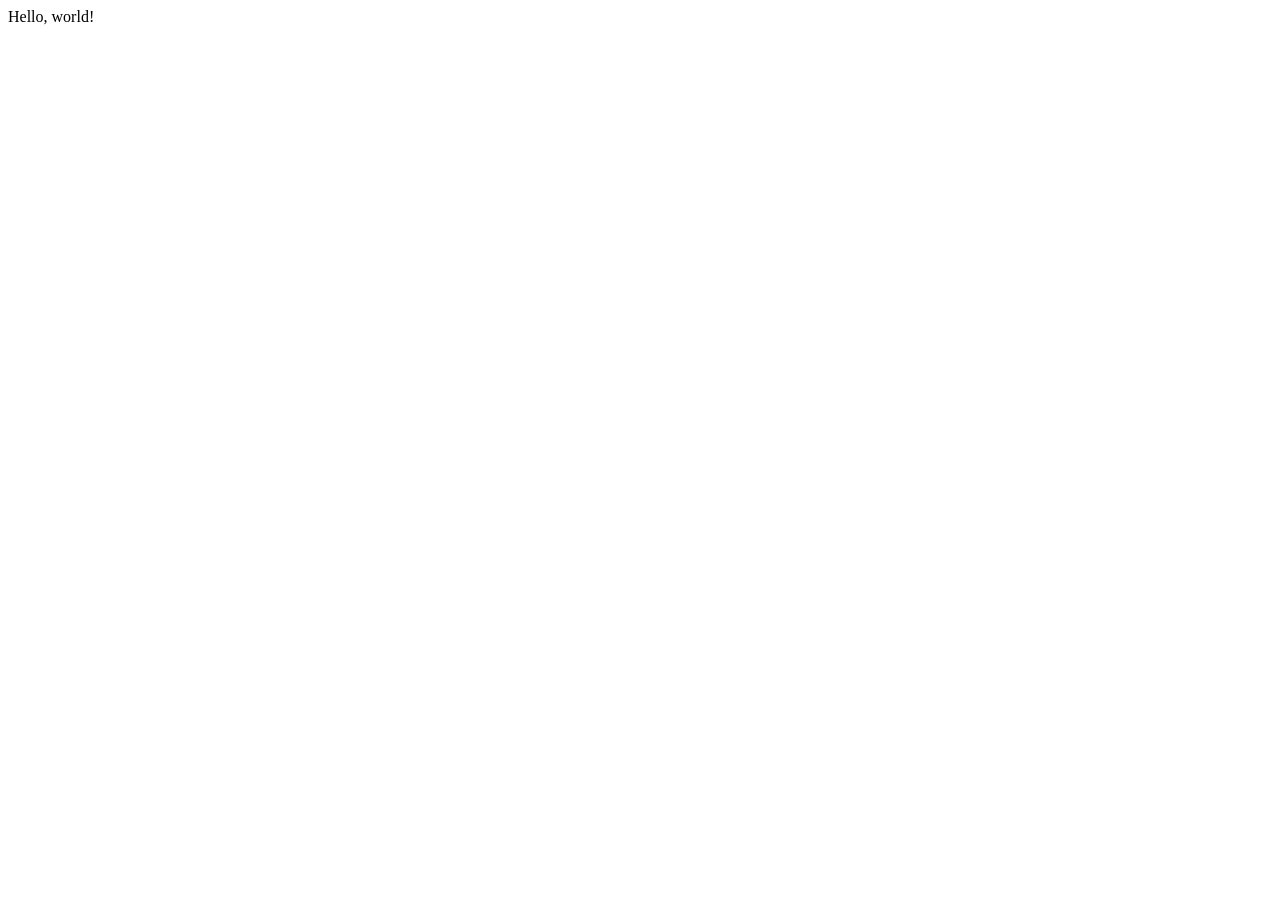
==== index.html @ efb74d0d "Added index.html" ====
<!doctype html>
<html lang="ja">
<head>
  <meta charset="utf-8">
  <meta name="viewport" content="width=device-width, initial-scale=1">
  <title>index</title>
</head>
<body>
  Hello, world!
</body>
</html>
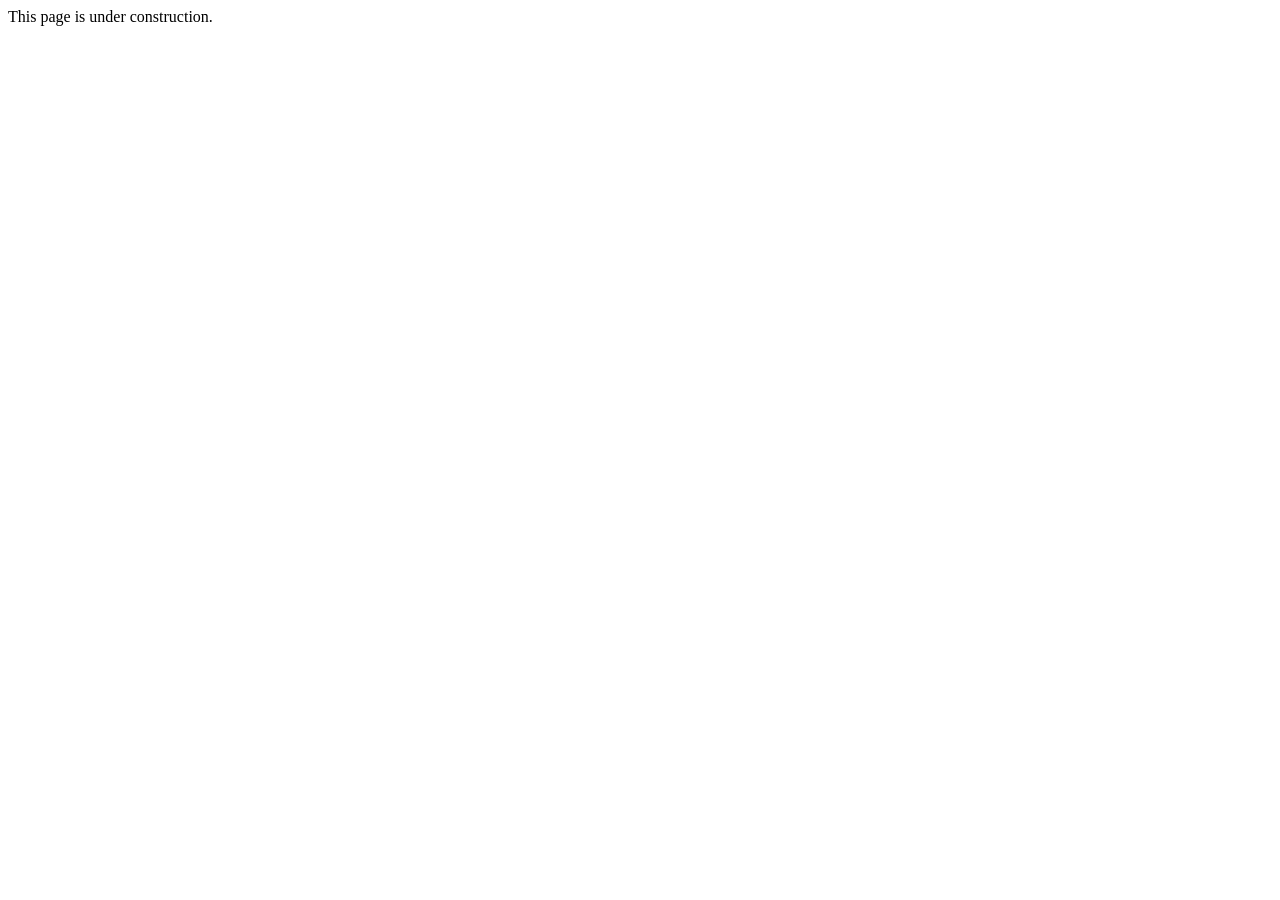
==== commit f78bfd74: "Update page message to 'This page is under construction'" ====
--- a/index.html
+++ b/index.html
@@ -6,6 +6,6 @@
   <title>index</title>
 </head>
 <body>
-  Hello, world!
+  This page is under construction.
 </body>
 </html>
